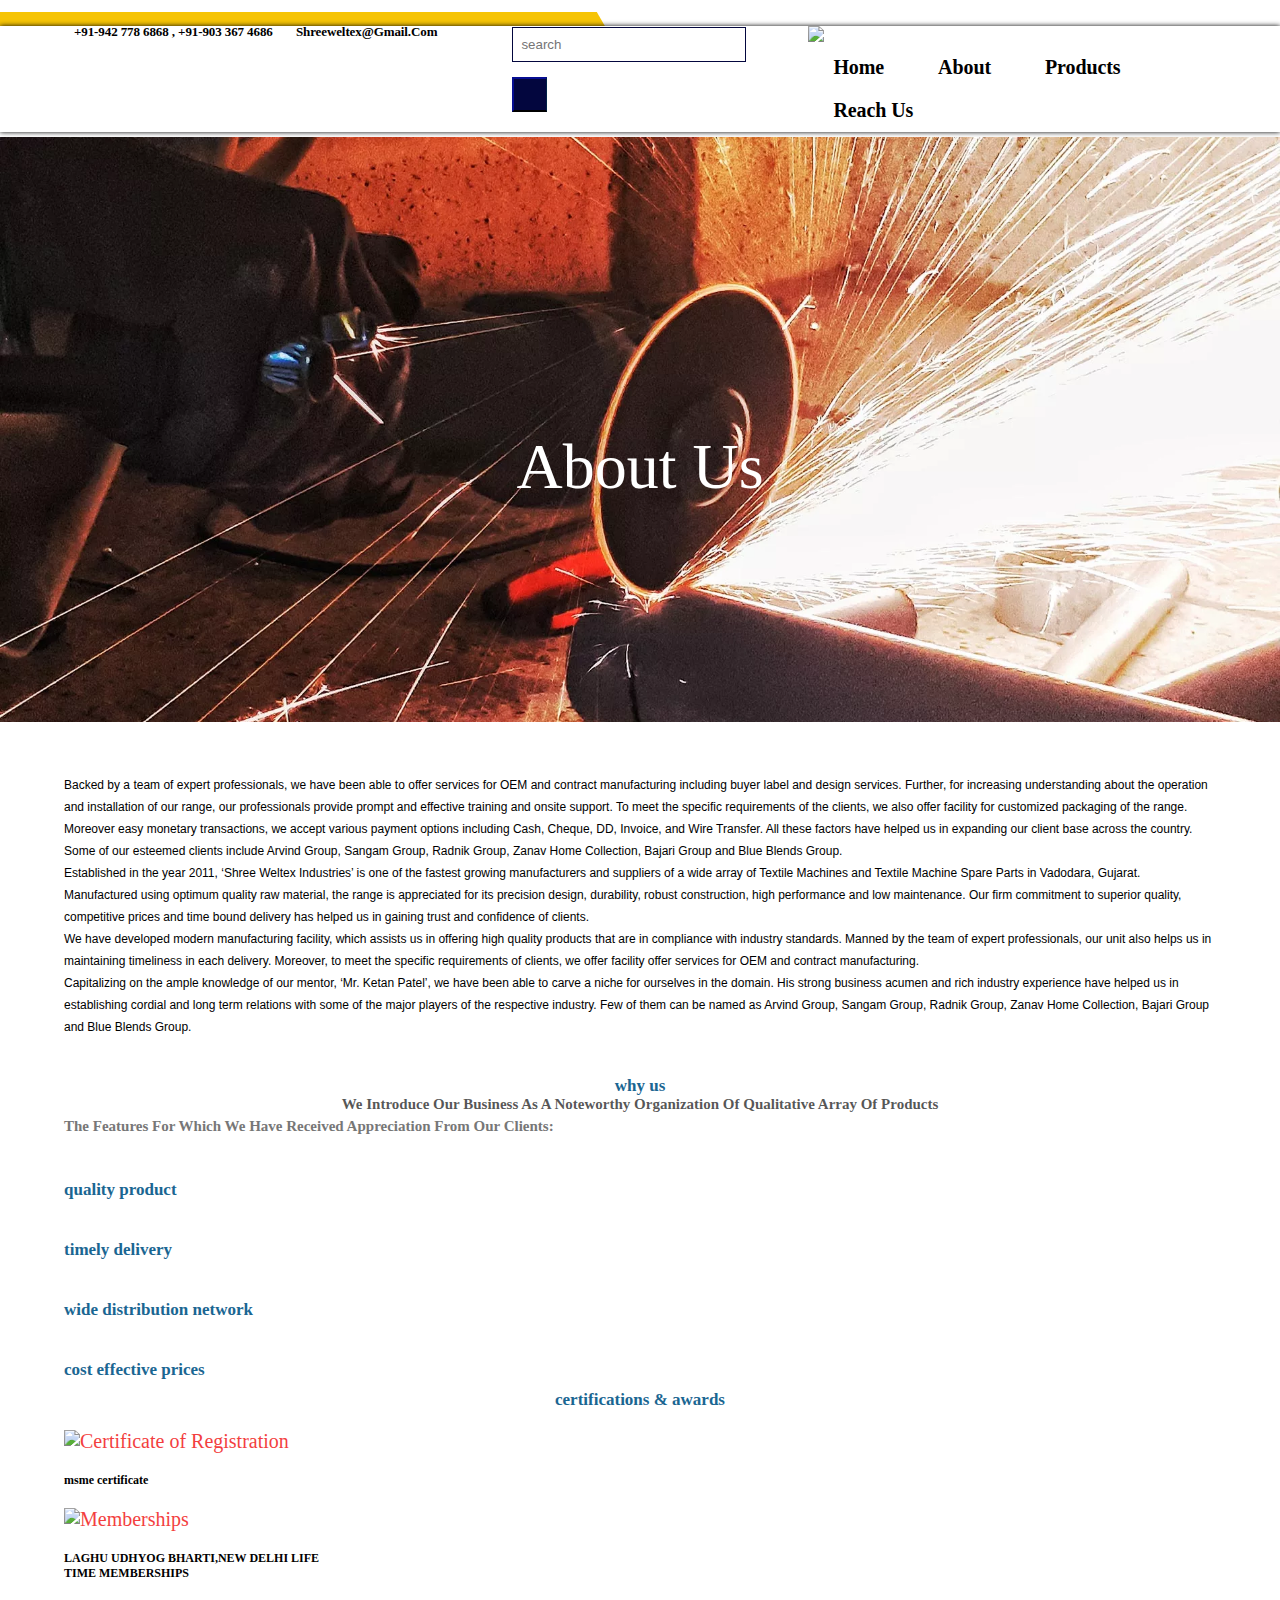
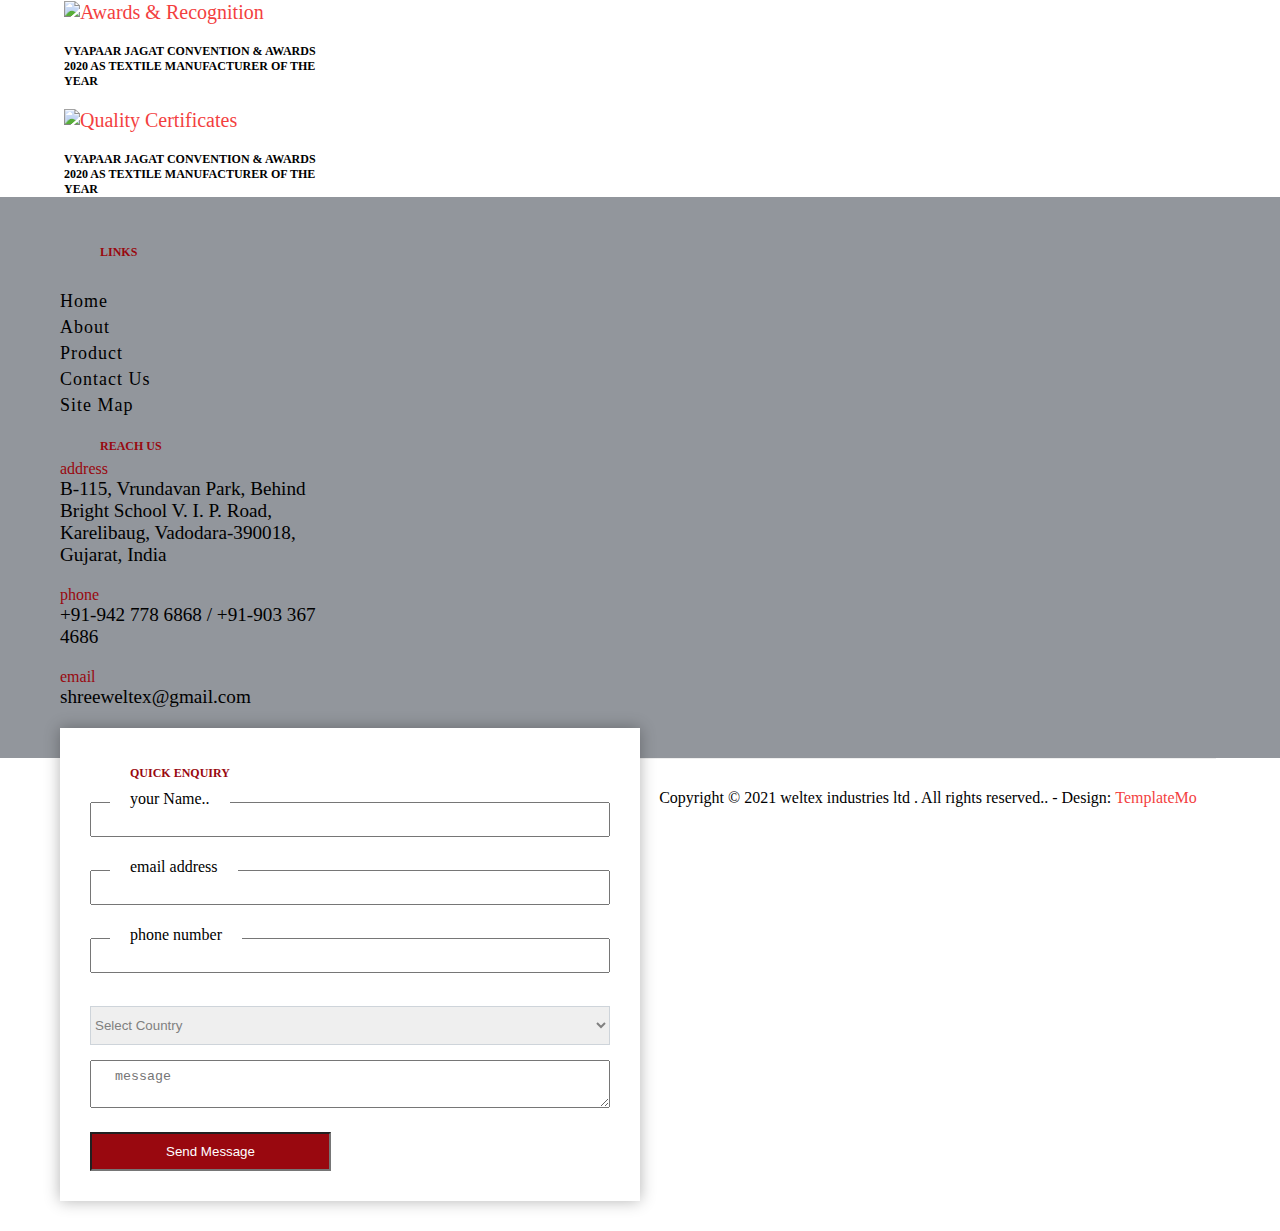
==== about.html @ 123d7568 "Add files via upload" ====
<!DOCTYPE html>
<html lang="en">
<head>
    <meta charset="UTF-8">
    <meta http-equiv="X-UA-Compatible" content="IE=edge">
    <meta name="viewport" content="width=device-width, initial-scale=1.0">
    <title>about</title>
    <link rel="stylesheet" href="style.css">
    <link rel="stylesheet" href="style1.css">

    <!-- CSS only -->
    <link href="https://cdn.jsdelivr.net/npm/bootstrap@5.0.2/dist/css/bootstrap.min.css" rel="stylesheet"
        integrity="sha384-EVSTQN3/azprG1Anm3QDgpJLIm9Nao0Yz1ztcQTwFspd3yD65VohhpuuCOmLASjC" crossorigin="anonymous">
    <link rel="stylesheet" href="https://cdnjs.cloudflare.com/ajax/libs/font-awesome/5.15.3/css/all.min.css"
        integrity="sha512-iBBXm8fW90+nuLcSKlbmrPcLa0OT92xO1BIsZ+ywDWZCvqsWgccV3gFoRBv0z+8dLJgyAHIhR35VZc2oM/gI1w=="
        crossorigin="anonymous" referrerpolicy="no-referrer" />


<!-- CSS -->
<link rel="stylesheet" href="https://cdnjs.cloudflare.com/ajax/libs/intl-tel-input/17.0.3/css/intlTelInput.min.css" />
<!-- JS -->
<script src="https://ajax.googleapis.com/ajax/libs/jquery/3.4.1/jquery.min.js"></script>
</head>
<body>

    <section id="header_main">
        <div class="container">
            <div class="row">
                <div class="col-sm-12 ">
                    <div class="col-sm-6 f-left">
                        <div class="header_main1">
                            <ul>
                                <li><i class="fa fa-phone"></i>
                                    <a href="#">
                                        +91-942 778 6868 ,
                                        +91-903 367 4686

                                    </a>
                                </li>
                                <li><i class="fa fa-envelope">

                                    </i>
                                    <a href="#">
                                        shreeweltex@gmail.com
                                    </a>
                                </li>
                            </ul>
                        </div>
                    </div>
                    <div class="col-sm-6 f-left pt-3">
                        <div class="  col-sm-8 f-left">
                            <div class="header-main2">
                                <div class="input-group">
                                    <input type="text" class="form-control " placeholder="search">
                                    <span class="input-group-btn">
                                        <button class="btn btn-danger" type="button">
                                            <span class=" glyphicon ">
                                                <i class="fas fa-search"></i>
                                            </span>
                                        </button>
                                    </span>


                                </div>
                            </div>
                        </div>
                        <div class=" col-sm-4 f-left mt-3">
                            <div class="header_main3">
                                <ul>
                                    <li><a href="#"><i class="fab fa-twitter"></i></a></li>
                                    <li><a href="#"><i class="fab fa-instagram"></i></a></li>
                                    <li><a href="#"><i class="fab fa-youtube"></i></a></li>
                                    <li><a href="#"><i class="fab fa-google"></i></a></li>
                                </ul>
                            </div>
                        </div>
                    </div>

                </div>
            </div>

        </div>
    </section>
    <section id="header">
        <div class="container">
            <div class="row">
                <nav class="navbar navbar-default p-3">
                    <div class="navbar-header">


                        <a class="navbar-brand" href="index.html">
                            <img src="https://catalog.wlimg.com/1/4766530/other-images/12569-comp-image.png">
                        </a>

                    </div>


                    <nav>
                        <ul id="mydiv">
                            <li><a href="index.html">home</a></li>
                            <li><a href="about.html">about</a></li>

                            <li class="dropdown"><a href="product.html">products
                                    <i class="fa fa-caret-down"></i>

                                </a>

                                <ul class="dropdown-content">

                                    <li class="dropdown">
                                        <a href="#">fabric rolling machine
                                            <i class="fa fa-caret-right"></i>

                                        </a>
                                        <ul class="dropdown-content1">

                                            <li>


                                                <a href="mini-rolling.html">mini rolling maching

                                                </a>

                                            </li>
                                            <li>
                                            <li> <a href="large-batching.html">large batching machine</a></li>
                                            <li><a href="mini-rolling-machine.html">mini rolling machine with
                                                    inspection</a></li>
                                            <li> <a href="small-batching.html"> small batching machine</a></li>

                                        </ul>

                                    </li>
                                    <li>
                                    <li class="dropdown"> <a href="#">fabric cutting machine
                                            <i class="fa fa-caret-right"></i>

                                        </a>
                                        <ul class="dropdown-content1">

                                            <li>

                                                <a href="lay-end.html">lay end cutting machine

                                                </a>

                                            </li>
                                            <li>
                                            <li> <a href="motorised-sample.html">motorised sample cutting machine</a>
                                            </li>
                                            <li><a href="manual-sample.html"> manual sample cutting machine</a></li>

                                        </ul>
                                    </li>
                                    <li class="dropdown"><a href="#">fabric folding machine
                                            <i class="fa fa-caret-right"></i>

                                        </a>
                                        <ul class="dropdown-content1">

                                            <li>

                                                <a href="#">fabric double folding planting machine

                                                </a>

                                            </li>
                                            <li>
                                            <li> <a href=" double-folding-lapping.html">fabric double folding lapping
                                                    machine</a></li>
                                            <li><a href="double-four-folding.html">double or four folding and planting
                                                    machine</a></li>
                                            <li> <a href="single-folding.html"> single folding planting machine</a></li>
                                            <li> <a href="double-fold-opening.html"> double fold opening and rolling
                                                    machine</a></li>
                                            <!-- <li> <a href="plastic material.html"> <button>view all</button> </a></li> -->

                                        </ul>
                                    </li>
                                    <li class="dropdown"> <a href="#"> fabric inspection machine
                                            <i class="fa fa-caret-right"></i>

                                        </a>
                                        <ul class="dropdown-content1">

                                            <li>

                                                <a href="fabric-inspection.html">fabric inspection planting machine

                                                </a>

                                            </li>
                                            <li>
                                            <li> <a href="fabric-inspection-rolling.html">fabric inspection rolling
                                                    machine</a></li>
                                            <li><a href="roll-opening-planting .html">roll opening and planting
                                                    machine</a></li>
                                            <li> <a href="inspection-cum-mending.html"> fabric inspection cum mending
                                                    machine</a></li>

                                        </ul>
                                    </li>
                                    <li class="dropdown"> <a href="#"> knitted fabric machine
                                            <i class="fa fa-caret-right"></i>

                                        </a>
                                        <ul class="dropdown-content1">

                                            <li>

                                                <a href="tabular-knitted.html"> tabular knitted fabric inspection
                                                    machine

                                                </a>

                                            </li>
                                            <li>
                                            <li> <a href="poen-knitted.html">poen knitted fabric inspection machine</a>
                                            </li>


                                        </ul>
                                    </li>
                                    <li class="dropdown"> <a href="#"> advance options for machines
                                            <i class="fa fa-caret-right"></i>

                                        </a>
                                        <ul class="dropdown-content1">

                                            <li>

                                                <a href="pneumatic-cloth-guider.html"> pneumatic cloth guider

                                                </a>

                                            </li>
                                          
                                            <li> <a href="selvegrd-shifting .html">selvegrd shifting unit</a></li>
                                            <li><a href="auto-cutting.html">auto cutting unit</a></li>
                                            <li> <a href="power-unwinding.html"> power unwinding unit</a></li>
                                            <li> <a href=" electro-magnetic.html"> electro magnetic cloth guider</a>
                                            </li>

                                        </ul>
                                    </li>

                                </ul>
                            </li>
                            <li><a href="contact.html">reach us</a></li>


                        </ul>



                        <button class="toggler" onclick="myclick()">
                            <span class="pan"></span>
                            <span class="pan"></span>
                            <span class="pan"></span>

                        </button>
                    </nav>




            </div>
        </div>

    </section>
    <section>
        <div class="banner">
            <div class="title-head">
                <h2>about us</h2>
            </div>
        </div>
    </section>
    <section class="mb-5" >
        <div class="container-fluid">
            <div class="about mb-5">
              
                <p  class="  mb-3"><span class="sp-text">Backed by a team of expert professionals, we have been able to offer services for OEM and contract manufacturing including buyer label and design services. Further, for increasing understanding about the operation and installation of our range, our professionals provide prompt and effective training and onsite support. To meet the specific requirements of the clients, we also offer facility for customized packaging of the range. Moreover easy monetary transactions, we accept various payment options including Cash, Cheque, DD, Invoice, and Wire Transfer. All these factors have helped us in expanding our client base across the country. Some of our esteemed clients include Arvind Group, Sangam Group, Radnik Group, Zanav Home Collection, Bajari Group and Blue Blends Group.</span></p>

                <p class=" mb-3"><span class="sp-text">Established in the year 2011, ‘Shree Weltex Industries’ is one of the fastest growing manufacturers and suppliers of a wide array of Textile Machines and Textile Machine Spare Parts in Vadodara, Gujarat. Manufactured using optimum quality raw material, the range is appreciated for its precision design, durability, robust construction, high performance and low maintenance. Our firm commitment to superior quality, competitive prices and time bound delivery has helped us in gaining trust and confidence of clients.</span></p>
                <p  class=" mb-3"><span class="sp-text">We have developed modern manufacturing facility, which assists us in offering high quality products that are in compliance with industry standards. Manned by the team of expert professionals, our unit also helps us in maintaining timeliness in each delivery. Moreover, to meet the specific requirements of clients, we offer facility offer services for OEM and contract manufacturing.</span></p;>
                <p  class=" mb-3"><span class="sp-text">Capitalizing on the ample knowledge of our mentor, ‘Mr. Ketan Patel’, we have been able to carve a niche for ourselves in the domain. His strong business acumen and rich industry experience have helped us in establishing cordial and long term relations with some of the major players of the respective industry. Few of them can be named as Arvind Group, Sangam Group, Radnik Group, Zanav Home Collection, Bajari Group and Blue Blends Group.</span></p>
          
          
            </div>
            <div class="container">
                <div class="section-title ">
                    <h3>why us</h3>
                  <p class="txt2">We introduce our business as a noteworthy organization of qualitative array of products </p>  
                </div>
                <p  class="txt1 text-center">The features for which we have received appreciation from our clients:</p>
                <div class="col-12 d-lg-flex d-md-block justify-content-between">
                    <div class="col-lg-3 col-sm-12 text-center shadow p-3 mb-5 bg-body rounded">
                        <div class="topbox">
                            <i class="fas fa-award"></i>
                        </div>
                        <h3>quality product</h3>
                    </div>
                    <div class="col-lg-3 col-sm-12 text-center shadow p-3 mb-5 bg-body rounded">
                        <div class="topbox">
                            <i class="fas fa-taxi"></i>
                        </div>
                        <h3>timely delivery</h3>
                    </div>
                    <div class="col-lg-3 col-sm-12 text-center shadow p-3 mb-5 bg-body rounded">
                        <div class="topbox">
                            <i class="fas fa-project-diagram"></i>
                        </div>
                        <h3>wide distribution network</h3>
                    </div>
                    <div class="col-lg-3 col-sm-12 text-center shadow p-3 mb-5 bg-body rounded">
                        <div class="topbox">
                            <i class="fas fa-cog"></i>
                        </div>
                        <h3>cost effective prices</h3>
                    </div>
                </div>

            </div>
            <div class="container">
                <div class="section-title ">
                    <h3>certifications & awards</h3>
                </div>
                <div class="col-12 d-lg-flex d-md-block justify-content-between">
                    <div class="col-lg-3 col-sm-12 text-center shadow  bg-body rounded">
                        <div class="topbox">
                            <img src="https://5.imimg.com/data5/XW/YU/JT/SELLER-27637373/msme-certificate-jpeg-500x500.jpg" data-dataimg="https://5.imimg.com/data5/XW/YU/JT/SELLER-27637373/msme-certificate-jpeg-500x500.jpg" alt="Certificate of Registration" onclick="lightbox_open('https://5.imimg.com/data5/XW/YU/JT/SELLER-27637373/msme-certificate-jpeg-500x500.jpg');">
                        </div>
                        <h4>msme certificate</h4>
                    </div>
                    <div class="col-lg-3 col-sm-12 text-center shadow  bg-body rounded">
                        <div class="topbox">
                            <img src="https://5.imimg.com/data5/YM/QU/MB/SELLER-27637373/laghu-udyog-bharti-jpeg-500x500.jpg" data-dataimg="https://5.imimg.com/data5/YM/QU/MB/SELLER-27637373/laghu-udyog-bharti-jpeg-500x500.jpg" alt="Memberships" onclick="lightbox_open('https://5.imimg.com/data5/YM/QU/MB/SELLER-27637373/laghu-udyog-bharti-jpeg-500x500.jpg');">
                        </div>
                        <h4>LAGHU UDHYOG BHARTI,NEW DELHI LIFE TIME MEMBERSHIPS</h4>
                    </div>
                    <div class="col-lg-3 col-sm-12 text-center shadow  bg-body rounded">
                        <div class="topbox h-50">
                            <img src="https://5.imimg.com/data5/SELLER/Default/2021/4/KO/LZ/MJ/27637373/vyapar-jagat-500x500.jpeg" data-dataimg="https://5.imimg.com/data5/SELLER/Default/2021/4/KO/LZ/MJ/27637373/vyapar-jagat-500x500.jpeg" alt="Awards &amp; Recognition" onclick="lightbox_open('https://5.imimg.com/data5/SELLER/Default/2021/4/KO/LZ/MJ/27637373/vyapar-jagat-500x500.jpeg');">
                        </div>
                        <h4>VYAPAAR JAGAT CONVENTION & AWARDS 2020 AS TEXTILE MANUFACTURER OF THE YEAR</h4>
                    </div>
                    <div class="col-lg-3 col-sm-12 text-center shadow  bg-body rounded">
                        <div class="topbox">
                            <img src="https://5.imimg.com/data5/SELLER/Default/2021/4/WE/TF/RD/27637373/143209445-980127225850589-2482133240077319747-o-500x500.jpg" data-dataimg="https://5.imimg.com/data5/SELLER/Default/2021/4/WE/TF/RD/27637373/143209445-980127225850589-2482133240077319747-o-500x500.jpg" alt="Quality Certificates" onclick="lightbox_open('https://5.imimg.com/data5/SELLER/Default/2021/4/WE/TF/RD/27637373/143209445-980127225850589-2482133240077319747-o-500x500.jpg');">
                        </div>
                        <h4>VYAPAAR JAGAT CONVENTION & AWARDS 2020 AS TEXTILE MANUFACTURER OF THE YEAR</h4>
                    </div>
                    
                </div>

            </div>
            
            </div>
            </section>



    <div class="footer-bar d-lg-flex justify-content-between d-md-block">
        <div class="footer-box">
            <h4 class="title">
                links
            </h4>
            <div class="menu">
                <ul>
    
                    <li>
                        <a href="index.html">Home </a> </li>
    
    
                    <li>
                        <a href="about.html">About </a></li>
    
                    <li>
                        <a href="product.html">product</a></li>
    
                    
    
                    <li>
                        <a href="contact.html">Contact us </a></li>
    
    
                        <li>
                            <a href="contact.html">site map </a></li>
    
                </ul>
            </div>
        </div>
        
    
    
    <div class="footer-box">
        <h4 class="title">
            reach us
        </h4>
      
      <div class="box-info  mt-4" >
          <span >address</span>
          <p> 
            B-115, Vrundavan Park, Behind Bright School V. I. P. Road, Karelibaug, Vadodara-390018, Gujarat, India
  </p>
        </div>

      
      <div class="box-info">
        <span>phone</span>
       <p> +91-942 778 6868 /
        +91-903 367 4686</p>

    </div>
    <div class="box-info">
        <span>email</span>
       <p>shreeweltex@gmail.com</p>

    </div>
    </div>

    <div class="continfo">
        <h4 class="title text-center">
            quick enquiry
        </h4>
        <div class="coninput">
                <form  name="quick-enquiry"id="contact-form" method="post" action="">
            <input  name="name"  class="form-control" required/>
            <span class="placeholder">your Name..</span>
            <input   name="email"type="email" class="form-control" required>
            <span class="placeholder">email address</span>
            <input type="text"  class="form-control" id="phone" required />
            <span class="placeholder">phone number</span>
           
           
    
            
<select name="dynFrm_country"   class="select-style border-clr" >
    <span class="placeholder">select country</span>
    <option value="">Select Country</option><option value="AF">Afghanistan</option>
    <option value="AL">Albania</option><option value="DZ">Algeria</option>
    <option value="AS">American Samoa</option><option value="AD">Andorra</option><option value="AO">Angola</option><option value="AI">Anguilla</option><option value="AG">Antigua and Barbuda</option><option value="AR">Argentina</option><option value="AM">Armenia</option><option value="AW">Aruba</option><option value="AU">Australia</option><option value="AT">Austria</option><option value="AZ">Azerbaijan</option><option value="BS">Bahamas</option><option value="BH">Bahrain</option><option value="BD">Bangladesh</option><option value="BB">Barbados</option><option value="BS">Bassas da India</option><option value="BY">Belarus</option><option value="BE">Belgium</option><option value="BZ">Belize</option><option value="BJ">Benin</option><option value="BM">Bermuda</option><option value="BT">Bhutan</option><option value="BO">Bolivia</option><option value="BA">Bosnia and Herzegovina</option><option value="BW">Botswana</option><option value="BV">Bouvet Island</option><option value="BR">Brazil</option><option value="IO">British Indian Ocean Territory</option><option value="VG">British Virgin Islands</option><option value="BN">Brunei</option><option value="BG">Bulgaria</option><option value="BF">Burkina Faso</option><option value="MM">Burma/Myanmar</option><option value="BI">Burundi</option><option value="KH">Cambodia</option><option value="CM">Cameroon</option><option value="CA">Canada</option><option value="CV">Cape Verde</option><option value="KY">Cayman Islands</option><option value="CF">Central African Republic</option><option value="TD">Chad</option><option value="CL">Chile</option><option value="CN">China</option><option value="CX">Christmas Island</option><option value="CC">Cocos (Keeling) Islands</option><option value="CO">Colombia</option><option value="KM">Comoros</option><option value="CG">Congo</option><option value="CK">Cook Islands</option><option value="CR">Costa Rica</option><option value="CI">Cote d'Ivoire/Ivory Coast</option><option value="HR">Croatia</option><option value="CU">Cuba</option><option value="CY">Cyprus</option><option value="CZ">Czech</option><option value="CD">Democratic Republic of the Congo</option><option value="DK">Denmark</option><option value="DJ">Djibouti</option><option value="DM">Dominica</option><option value="DO">Dominican</option><option value="TP">East Timor</option><option value="EC">Ecuador</option><option value="EG">Egypt</option><option value="SV">El Salvador</option><option value="GQ">Equatorial Guinea</option><option value="ER">Eritrea</option><option value="EE">Estonia</option><option value="ET">Ethiopia</option><option value="EU">Europa Island</option><option value="FK">Falkland Islands</option><option value="FO">Faroe Islands</option><option value="FJ">Fiji</option><option value="FI">Finland</option><option value="FR">France</option><option value="GF">French Guiana</option><option value="PF">French Polynesia</option><option value="FR">French Southern and Antarctic Lands</option><option value="ZD">Fyro Macedonia</option><option value="GA">Gabon</option><option value="GM">Gambia</option><option value="GZ">Gaza Strip</option><option value="GE">Georgia</option><option value="DE">Germany</option><option value="GH">Ghana</option><option value="RG">Gibraltar</option><option value="GO">Glorioso Islands</option><option value="GR">Greece</option><option value="GL">Greenland</option><option value="GD">Grenada</option><option value="GP">Guadeloupe</option><option value="GU">Guam</option><option value="GT">Guatemala</option><option value="GG">Guernsey</option><option value="GN">Guinea</option><option value="GW">Guinea-Bissau</option><option value="GY">Guyana</option><option value="HT">Haiti</option><option value="VA">Holy See (Vatican City)</option><option value="HN">Honduras</option><option value="HK">Hong Kong</option><option value="HU">Hungary</option><option value="IS">Iceland</option><option value="IN">India</option><option value="ID">Indonesia</option><option value="IR">Iran</option><option value="IQ">Iraq</option><option value="IE">Ireland</option><option value="IM">Isle of Man</option><option value="IL">Israel</option><option value="IT">Italy</option><option value="JM">Jamaica</option><option value="JP">Japan</option><option value="JE">Jersey</option><option value="JO">Jordan</option><option value="JO">Juan de Nova Island</option><option value="KZ">Kazakhstan</option><option value="KE">Kenya</option><option value="KI">Kiribati</option><option value="KR">Korea, South</option><option value="KP">North Korea</option><option value="KW">Kuwait</option><option value="KG">Kyrgyzstan</option><option value="LA">Laos</option><option value="LV">Latvia</option><option value="LB">Lebanon</option><option value="LS">Lesotho</option><option value="LR">Liberia</option><option value="LY">Libya</option><option value="LI">Liechtenstein</option><option value="LT">Lithuania</option><option value="LU">Luxembourg</option><option value="MO">Macao</option><option value="MK">Macedonia</option><option value="MG">Madagascar</option><option value="MW">Malawi</option><option value="MY">Malaysia</option><option value="MV">Maldives</option><option value="ML">Mali</option><option value="MT">Malta</option><option value="IB">Man, Isle of</option><option value="MH">Marshall Islands</option><option value="MQ">Martinique</option><option value="MR">Mauritania</option><option value="MU">Mauritius</option><option value="YT">Mayotte</option><option value="MX">Mexico</option><option value="FM">Micronesia</option><option value="MW">Midway Islands</option><option value="MD">Moldova</option><option value="MC">Monaco</option><option value="MN">Mongolia</option><option value="ME">Montenegro</option><option value="ME">Montenegro(Karadag)</option><option value="MS">Montserrat</option><option value="MA">Morocco</option><option value="MZ">Mozambique</option><option value="NA">Namibia</option><option value="NR">Nauru</option><option value="NP">Nepal</option><option value="VL">Navassa Island</option><option value="NL">Netherlands</option><option value="AN">Netherlands Antilles</option><option value="NC">New Caledonia</option><option value="NZ">New Zealand</option><option value="NI">Nicaragua</option><option value="NE">Niger</option><option value="NG">Nigeria</option><option value="NU">Niue</option><option value="NFK">Norfolk Island</option><option value="MP">Northern Mariana Islands</option><option value="NO">Norway</option><option value="OM">Oman</option><option value="PK">Pakistan</option><option value="PK">Palau</option><option value="PA">Panama</option><option value="PG">Papua New Guinea</option><option value="PY">Paraguay</option><option value="PE">Peru</option><option value="PH">Philippines</option><option value="PCN">Pitcairn Islands</option><option value="PL">Poland</option><option value="PT">Portugal</option><option value="PR">Puerto Rico</option><option value="QA">Qatar</option><option value="RE">Reunion</option><option value="RO">Romania</option><option value="RU">Russia</option><option value="RW">Rwanda</option><option value="SH">Saint Helena</option><option value="KN">Saint Kitts and Nevis</option><option value="LC">Saint Lucia</option><option value="VC">Saint Vincent and the Grenadines</option><option value="WS">Samoa</option><option value="SM">San Marino</option><option value="ST">Sao Tome and Principe</option><option value="SA">Saudi Arabia</option><option value="SN">Senegal</option><option value="RS">Serbia</option><option value="SC">Seychelles</option><option value="SL">Sierra Leone</option><option value="SG">Singapore</option><option value="SK">Slovakia</option><option value="SI">Slovenia</option><option value="SB">Solomon Islands</option><option value="SO">Somalia</option><option value="ZA">South Africa</option><option value="SD">South Sudan</option><option value="ES">Spain</option><option value="LK">Sri Lanka</option><option value="SD">Sudan</option><option value="SR">Suriname</option><option value="SJ">Svalbard</option><option value="SZ">Swaziland</option><option value="SE">Sweden</option><option value="CH">Switzerland</option><option value="SY">Syria</option><option value="TW">Taiwan</option><option value="TJ">Tajikistan</option><option value="TZ">Tanzania</option><option value="TH">Thailand</option><option value="TL">Timor-Leste</option><option value="TG">Togo</option><option value="TK">Tokelau</option><option value="TO">Tonga</option><option value="TT">Trinidad and Tobago</option><option value="TE">Tromelin Island</option><option value="TN">Tunisia</option><option value="TR">Turkey</option><option value="TM">Turkmenistan</option><option value="TC">Turks and Caicos Islands</option><option value="TV">Tuvalu</option><option value="UG">Uganda</option><option value="UA">Ukraine</option><option value="AE">United Arab Emirates</option><option value="GB">United Kingdom</option><option value="US">United States</option><option value="UY">Uruguay</option><option value="VI">US Virgin Islands</option><option value="UZ">Uzbekistan</option><option value="VU">Vanuatu</option><option value="VA">Vatican City</option><option value="VN">Vietnam</option><option value="VE">Venezuela</option><option value="WQ">Wake Island</option><option value="WF">Wallis and Futuna</option><option value="EH">Western Sahara</option><option value="YE">Yemen</option><option value="ZM">Zambia</option><option value="ZW">Zimbabwe</option>
    
    
</select>

            <textarea name="message" class="form-control" placeholder="  message"></textarea>

                <input type=" submit" class="conbtn" value ="send message">
        </form>
    
        </div>

    </div>
</div> 

</div>
    <footer>
        <p>Copyright © 2021 weltex industries ltd .  All rights reserved..
                
            - Design: <a>TemplateMo</a></p>
    </footer>




   
    <button onclick="topFunction()" id="myBtn" title="Go to top">
        <i class="fas fa-arrow-up"></i>
    </button>
    <script src="javascript/btntop.js"></script>
<script src="javascript/slider.js"></script>
    <script src="javascript/menu.js"></script>
    <!-- JavaScript Bundle with Popper -->
    <script src="https://cdn.jsdelivr.net/npm/bootstrap@5.0.2/dist/js/bootstrap.bundle.min.js"integrity="sha384-MrcW6ZMFYlzcLA8Nl+NtUVF0sA7MsXsP1UyJoMp4YLEuNSfAP+JcXn/tWtIaxVXM"crossorigin="anonymous"></script>
   



<script>
jQuery(window).load(function ()
 {	
     showcountrylist("Quick_Inquiry","dynFrm_country","");
         })
         </script>
    
</body>
</html>
---- style.css ----
*{
    padding: 0;
    margin: 0;
}



#header_main {
    padding-top: 12px;
    padding-bottom: 14px;
}
.container{
    width:90%;
    margin: auto;
}
.row{
    width:100%;
}
.header_main1{
    width:100%;
}
.header_main1::before {
/* right: 108px; */
    width: 50%;
    transform: skew( 30deg);
    left: -23px;
}

.header_main1:before {
    background-color: #f6c405;
    content: "";
    position: absolute;
    /* bottom: -18px; */
    height: 70px;
    z-index: -1;
}
.f-left{
    float: left;
}
a{
    text-decoration: none;
}
ul{
    padding: 0;
    margin: 0;
    list-style: none;
}
.header_main1 ul{
    padding:10px  0px;
}
.header_main1 li {
    display: inline;
    margin-right: 10px;
}
.header_main1 li a{
    font-size: 13px;
    color: #000;
}
.header_main1 i {
    margin-right: 10px;
    color: #000;
    font-size: 16px;
}

.header-main2{
margin-left: 65px;
}


.input-group-btn {
    position: relative;
    font-size: 0;
    white-space: nowrap;
    top:15px !important;
}
.input-group{
    flex-wrap: nowrap!important;
}
.input-group .btn {
    width: 35px;
   
    z-index: 2;
    height: 35px;
    background-color: black;
}
#header_main .form-control {
    height: 35px;
    border: 1px solid #03063e;
}

.glyphicon{
    position: relative;
    top: 1px;
    display: inline-block;
    font-style: normal;

    font-weight: 400;
    line-height: 1;

}


    #header_main .btn-danger {
        color: #fff;
        background-color: #03063e;
        border-color: #03063e;
    }

  

    .header_main3 ul {
        /* float: right; */
        padding-top: 5px;
        padding-left: 10px;
    }
    .header_main3 li {
        display: inline;
        margin-right: 3px;
    }
    
.header_main3 a i:hover{
    color: white;
    background-color: #f6c405;
}
    .header_main3 i {
        color: #000;
        font-size: 18px;
        border-radius: 20px;
        padding: 5px 5px 5px 5px;
    }
@media only screen and (max-width:425px){

    #header_main{
        display:none;
    }
  
} 
    




    /* navbar */
    #header {
        width: 100%;
        /* position: fixed; */
        background: #ffffff;
        margin-bottom: 5px;
        box-shadow: 0 0 5px black;
    }
    #header .navbar {
        margin-bottom: 0px;
    }
    #header .navbar-default {
        background: none;
        border: none;
    }
    #header .navbar-default {
        border: none;
        padding-top: 0px;
        padding-bottom: 0px;
    }

    
     /* nav #nav1{
        width:67%;
        text-align: center;
        
  
    
    } */
     nav ul{
        list-style: none;
        margin-bottom: 0!important;
    }
     nav ul li{
        position: relative;
       
        padding: 10px 25px;
        display:inline-block ;
    
    }
    
    
    ul li > a {
        background: transparent;
    letter-spacing: -0.1px;
    text-transform: capitalize;
    border-color: transparent;
    transition: 0.6s ;
    border-bottom: 2px solid transparent;
    
    font-size: 20px ;
    font-weight: 700;
    color: black;
    
    
    }
   
    nav ul li > a:hover{
        color: #f6c405;
    
    border-bottom: 2px solid #f6c405;
    
    
    
    }
    
    .dropdown-content {
    display: none;
    position: absolute;
    
   min-width: 200px;
text-align: left;
    box-shadow: 0px 8px 16px 0px rgba(0,0,0,0.2);
    z-index: 1;
    left: 16%;
    top:100%;
    padding: 0 27px;
box-sizing: border-box;
background: #428bcaa6;
    }
    .dropdown-content li{
        padding: 10px 0 ;

    }
    
    .dropdown-content a {
    float: none;
    color: black;
    padding: 2px ;
    text-decoration: none;
    display: block;
    font-size: 13px;
    transition: 0.6s;
    font-weight: normal;
    border-bottom: 1px solid #f6c405;
    }
    .dropdown-content a:hover {
    /* background-color:white ; */
    color:white;
    }
    
    
    
    .dropdown:hover .dropdown-content {
    display: block;
    }
    .dropdown-content1 {
        position: absolute;
        opacity: 0;
        border: 1px solid rgba(0,0,0,0.2) ;
        border-left: 0;
        z-index: 1;
        /* float: left; */
        left: 120%;
        text-align: left;
        top:5%;
        padding: 0;
background: #428bcaa6;

        }
        .dropdown-content1 li{
            min-width: 200px;
            padding: 5px;

        }
        .dropdown-content li:hover .dropdown-content1{
            display: block;
            opacity: 1;
        }
    
    
    .toggler{
    display: none;
    position: absolute;
    padding: 5px;
    width:35px;
    background: transparent;
    right: 0;
    top: 8px;
    outline: none;
    border: none;
    
    }
    .toggler .pan{
    width: 100%;
    height: 3px;
    position: relative;
    display: block;
    background-color: #2a1073;
    margin: auto;
    margin-bottom: 3px;
    }
    nav .menu {
    width: 425px;
    padding: 25px;
    /* background-image: linear-gradient(to bottom,#ffc107 , #f44336 ); */
    
    font-size: 15px;
    display: block;
    position: relative;
    top: 0px;
    text-align: left;
    box-sizing: border-box;
    transition: .6s;
    }


    .product{
    width: 100%;
    /* text-align: center; */
    position: relative;

}
.product .img-box{
    width: 100%;
    height:250px;
    overflow: hidden;
/* border-bottom: 2px solid gray;     */
}
.img-box img{
    width:100%;
    height: 100%;
    transition: .6s;

}
/* .img-box img:hover{
    transform: scale(1.1);


} */
.col3{
    width: 23%;
    box-shadow: 0 2px 10px #f89b4c;

}
.product .col3 .box-slide{
    position: absolute;
    bottom: 10px;
    left: 10px;
    right: 10px;
    top: 10px;
    transform: scale(0);
    background: rgba(255, 255, 255, 0.8);
    padding: 20px 30px ;
    z-index: 2;
    transition: all 0.6s ease;
    display: flex;
    flex-direction: column;
    align-items: center;
    justify-content: center;
    border: 1px solid gray;
}
.product .col3 :hover .box-slide{
    transform:scale(1) ;
}



/* .product .box {
    color: #000;
    width: 100%;
    padding: 20px 0;
    text-align: center;
    border: none;
    height: 70px;
} */

 .product h4 {
    font-size: 16px;
    text-transform: capitalize;
    color: #99080f;
    margin-bottom: 0;

}
    
    
    
    
    


     a {
        color: #428bca;
        text-decoration: none !important;
    }


    /* banner */

    #center {
        position: relative;
        padding: 0;
        margin: 0;
    }
   
    .center_1 {
        position: relative;
        /* top: 91%; */
        left: 0;
        right: 0;
        display: flex;
    }
    .center_2 {
        background-color: #f6c405;
        padding: 20px;
        border-left: 10px solid #c19e19;
        display: flex;

    }

    .center_4 {
        padding-left: 10px;
        padding-top: 8px;
    }
    .center_5 {
        background-color: #01063a;
        padding: 20px;
        display: flex;
    }
    .center_4 h4 {
        color: #fff;
    }

    .center_4 p {
        color: #8c8787;
        padding: 0px;
        margin: 0px;
    }
    .center_6 {
        background-color: #901800;
        padding: 20px;
        border-right: 10px solid #5a1203;
        display: flex;

    }
    .center_7 i {
        background-color: #3c5da2;
        padding: 20px;
        color: #fff;
        font-size: 20px;
    }
    .center_3 i {
        background-color: #c19e19;
        padding: 20px;
        color: #ffffff;
        font-size: 20px;
    }
    .center_8 i {
        background-color: #5a1203;
        padding: 20px;
        color: #fff;
        font-size: 20px;
    }
    
    .about {
        width: 90%;
        margin: auto;
        margin-bottom: 30px;
        margin-top: 50px;
        /* text-align: center; */
    }
    .section-title {
        padding-top: 10px;
        text-align: center;

        /* position: absolute; */
    }
    
    .section-title h2 {

        font-size: 32px;
        font-weight: bold;
        margin-bottom: 20px;
        padding-bottom: 20px;
        position: relative;
       
    }
    
    .section-title h2::after {
        content: '';
        position: relative;
        display: block;
        width: 50px;
        height: 3px;
        background: #f6c405;
        bottom: 0;
        left: 50%;
    }
    .abt-1 {
        min-height: 24px;
        max-height: 75px;
        font-size: 16px;

        line-height: 1.56;
        color: #444;
        overflow: hidden
    }
    a{
        text-decoration: none;
        font-size: 16px;

    }

    
  a .dis-hvr{
display: none;
   }
    a:hover .dis-hvr{
display: block;
   }
   .abt-icon{
       width:90%;
       margin: auto;
      
   }
  
   .box-img{
       width:30%;
   }
  
   .box-img .round{
       width:65px;
       height:65px;
       border-radius: 50%;
      
       text-align: center;
       box-shadow: 0 2px 10px tomato ;
   }
   .box-info{
       width:65%;
       color: black;
   }
   .round i{
    font-size: 30px;
    /* color: cornflowerblue; */
    color: #901800;
    line-height: 63px;
   }
   .txt1,.txt2{
       font-size: 15px;
       color:#777;
       margin-bottom: 5px;
       text-transform: capitalize;
       font-weight: bold;
   }
   .txt2{
    
    color:rgba(0, 0, 0, 0.678);
   
font-weight: 600;
   }
    
   /* product-range */
   .pro-range{
       width:90%;
       margin: auto;
   }
   .box{
       width:23%;
       /* padding: 5px; */
       border: 1px solid #cccc;
   }
  .box > figure{
      width: 100%;
   
   }
   figure img{
       width: 100%;
   }
  .box ul li{
       list-style: disc;
       text-align: left;
   }

   .box ul li a{
       font-size: 15px;
       color: #777;
       font-weight: normal;
   }
    .clr{
        color: #f6c405;
    }
   .hgt{
       height: 290px!important;
   }
   .border-rd{
       border-radius: 20px;
   }
   .box-btn{
      
       width: 20%;
  height: 50px;
  background-color: #fdd921;
  
  font-size: 17px;
  border: 2px solid transparent;
 
   }
   .box-btn span{
    color: white;
    font-size: 17px;
   }
  
  .box-btn:hover{
    background: white;
    color: black;
    border: 2px solid #f6c405;

  }
  .box-btn:hover span{
      color: black;
  }

/* contact */


  .contact-bg {
    background: url(//catalog.wlimg.com/templates-images/12569/12570/contact-bg.jpg) no-repeat scroll center center #000;
    background-size: cover;
    color: #fff;
}
.wrap {
    width: 100%;
    margin: 0 auto;
}
.w100{
    width: 100%;
}
.pr{
    position: relative;
}
.bdr0{
    border: none;
}
.contact-icon {
    width: 60px;
    height: 60px;
    position: relative;
    display: inline-block;
    border-radius: 50%;
    -webkit-border-radius: 50%;
    background-color: #c22421;
}
.icon-inner {
    width: 60px;
    height: 60px;
    display: table-cell;
    vertical-align: middle;
    text-align: center;
}
div p{
    font-size:1.2em ;color: white;
}
.icon-inner i{
    font-size: 20px;
}
.xlarge {
    font-size: 1.5em;
}
.b{
    font-weight: bold;
}
/* footer-bar */

.footer-bar{
    width:100%;
   
    box-sizing: border-box;
    padding: 30px 60px;
    color: white;
background: #38404b8c;
   

}

.footer-bar .footer-box{
    width:23%;
  
    padding-top: 10px;

}
.footer-bar p{
    padding-left: 20%;
    font-style: normal;
    text-transform: capitalize;
    color:black;
    
}
.footer-bar .title{
    font-weight: 700;
    font-size: 20px;
    text-transform: uppercase;
    position:relative;
    padding-left: 40px;
    margin-bottom: 5px;
   color: #99080f;

   

}

.footer-bar .menu{
    width: 100%;
    color: white;
   
    text-transform: uppercase;
    position: relative;
    padding-top: 25px;
    margin-bottom: 5px;
   background: transparent;
   
}
.footer-bar .menu ul li{
    list-style-type: none;
    font-size: 12px;
    

margin-bottom: 5px;
    transition: 1s;
    display: block;
}
.menu ul li a{
text-decoration: underline;
    font-size:18px;
    text-transform: capitalize;
    color:black;
    letter-spacing: 1px;
font-weight: 500;

}
.menu ul li a:hover{
    color: #99080f;
}


.footer-bar h2{
    line-height: 18px;
    margin: 0;
    color: white;

    
}
.footer-bar h4{
  margin-top: 6px;
    font-weight: normal;
    line-height: 18px;
    color: white;

}
 .footer-box .box-info{
    width:100%;
 margin-bottom: 20px;
}
 


.box-info span{
    line-height: 18px;
    margin: 0;
    color: #99080f;
    font-size: 16px;
}
.box-info p{
    padding-left: 0;
    color: black;
    text-transform: none;
}

.continfo{
    width:50%;
    display: block;
    float: left;
    padding: 30px;
    box-sizing: border-box;
    margin-bottom: 30px;
    box-shadow: 0 0 15px rgb(0 0 0 / 30%);
    background: white;
}


.form-control{
    width:100%;
   padding: 8px!important;
    
    margin-top:15px;
    outline: none;
    box-sizing: border-box;
}

.placeholder {
    position: relative;
    left: 20px;
    top: -47px;
    background-color: white;
    padding: 0 20px;
    color: black;
  }
  
  .form-control:focus ~ .placeholder,
  .form-control:valid ~ .placeholder {
    display: none;
  }

.select-style {
    width: 100%;
    overflow: hidden;
   border: 1px solid black;
    margin-top:15px;
    padding: 10px 0;
    box-sizing: border-box;
    color: gray;


}


    .conbtn{
       background: #99080f;
       color: white;
    margin-top: 20px;
    padding: 10px 30px;
    text-transform: capitalize;
    outline: none;
    text-align: center;
    cursor: pointer;
    }
    .conbtn:hover{
        background: transparent;
        border-color: #99080f;
        color: #99080f;
    }



footer{
    width:90%;
    margin: auto;
    border-top: 1px solid #eee;
    /* margin-top: 60px; */
    padding: 30px 0px;
    text-align: center;
}
footer a{
    color: #f33f3f;
}
   
  #myBtn {
    display: none;
    position: fixed;
    bottom: 20px;
    right: 30px;
    z-index: 99;
    
    border: none;
    outline: none;
    background-color: #b4b5b4;
    color: white;
    cursor: pointer;
    padding: 5px;
    width: 40px;
    height: 40px;
    border-radius: 50%;
}
#mybtn i{
    font-size: 30px;
}
  
 
  
  #myBtn:hover {
    background-color: #555;
  }

.border-clr{
    border: 1px solid #ced4da;

}
  
  

/* product page */
.product{
    /* position :relative; */
    width: 100%;
}
.pr-head p{
    color: #444;
}
.pr-box{
    background: #fff;
    padding: 20px 20px;
    border-radius: 3px;
    box-shadow: 2px 2px 10px rgb(0 0 0 / 20%);
}
 button{
        border-right: 1px solid #002147 !important;
        padding: 10px 16px;
        font-size: 30px;
        font-weight: bold;
        border-radius: 0!important;
        color: #002147!important;

}

.nav-link.active, .nav-pills .show>.nav-link {
    color: #fff;
    background-color: #f6c405!important;


}
/* about page */
.banner{
background: url(images/about-bg.webp);
background-position: center;
background-size: cover;
height: 65vh;
}

.title-head{
    
    position: relative;
    top:50%;
    text-align: center;
    text-transform: capitalize;
}
.title-head h2{
    color: white;
    font-size: 4em;
    font-weight: normal;
}
.sp-text{
    font-size: 12px; 
    font-family: Arial, Helvetica, sans-serif;
    color: black;
}
.topbox {
    width: 100%;
    /* background-color: #180e08dc; */
    /* height: 50px; */
    position: relative;
    padding: 20px 0;
    font-size: 20px;
    color: #f33f3f;
}
.topbox i{
    transition: .1s;

}
h3{
    color: #1a6692;
    font-size: 17px;
}
.topbox:hover i{
    transform: scale(1.1);
    color: #c22421;
}

.topbox img{
    width: 100%;
    height: 100%;
}
.topbox img:hover{
    transform: scale(1.1);

}
h4{
    font-size: 12px!important;
}
 .col-lg-3{
    width: 24%!important;
}

/* contact page */

.map{
    width: 100%;
height: 600px;
/* filter: grayscale(100%); */
position: relative;
overflow: hidden;
}



.map .con-box {

width: 350px;
height: 450px;
background: #fff;
position: absolute;
top: 30px;
left: 60%;
}
.con-box .single-box{
/* margin-bottom: 36px; */
overflow: hidden;
padding: 0 85px;
}
.info-iocn{
color: #2a1073;
display: block;
float: left;
font-size: 15px;
padding-top: 15px;
width: 170px;
padding-left: 20px;
    box-sizing: border-box;




}
.single-box .iconbox{
width: 30px;
height: 30px;
border: 1px solid;
text-align: center;
position: relative;
top: 45px;
left: -30px;
line-height: 30px;
}
.follow{
margin-top: 40px;

}
.ficon{


    width:60%;
    margin: auto;
    display: flex;
    justify-content: space-between;
    /* padding: 0 60px; */
}
.ficon .icon{
    width:40px;
    height:40px;
    border-radius: 50%;
    line-height: 40px;
    background-color:#614a3d ;
}
.icon i{
    color:#fff;
}
.ficon .icon:hover{
    background-color: steelblue;
}


.con {
    width: 100%;
    height: 60px;
    background: #fff;
    border-bottom: 20px solid #e1e9eb;
    padding: 20px 0;
}
.con p{
    line-height: 25px;
    color: #2a1073;
}
 .con1 {
   
    margin-bottom: 20px;
}

/* subpages */
/* 1mini rolling */
.bord1{
    border-bottom: 1px solid rgba(0,0,0,0.07);
}
.brd-l{
    border-left:1px solid rgba(0,0,0,0.07);
}
.fnt{
    font-size: 15px!important;
}
.dif{
    color: #03063e;
    font-size: 26px;
    line-height: 26px;
}
.pd{
    padding: 20px 5px;
}
.col-1{
    width: 12.333%!important;
}
.col-10{
    width: 87.333%!important;
}
.pos-tion{
    position: relative;
    left: 50%;
}
---- style1.css ----
@media only screen and (max-width:425px)
{
    header{
        height: 70px;
        position: relative;

    }
    .row-top{
        display: inline-block;
    }
     nav{
        width:100%;
    }
    .toggler{
        display: block;
    }
     nav ul li{
   
        padding: 0 25px;
        display:block ;

    }
   

   

        nav ul li > a:hover{
            color:white ;
            border-bottom: none;
        
        
        
        }
       nav .menu ul li a{
            padding-left: 30px;
        }
    .logo img{
        width:73%;
        padding: 2px;
    }

  nav  ul li a{
        display: none;
    }
    .menu li a{
    display: block;
    color: black;

    margin-bottom: 5px;
    }

.row-top .logo{
   
    width: 50%;
 line-height: 28px;
 padding-left: 20px;
}
.center_1{
    display: block;
}
/* .mb-style{
    position: relative;
    top:270px;
} */
    
.box{
    width: 100%;
}
.box-btn{
    width: 50%;
}
.footer-bar .footer-box{
    width: 100%;
}
.continfo{
    width: 100%;
    float: none;
}
.footer-bar .menu ul li{
    padding-left: 0;
}
.footer-bar .menu ul{
    padding-left: 0!important;
}

/* product pge */
.col3{
    width: 100%;
    margin-bottom: 10px;
}
button{
    border-right: none!important;
}
/* contactpage */
.map .con-box {
    width: 250px;
    height: 380px;
    left: 35%;
    padding-top: 1px;
}
.con-box .single-box {
    margin-bottom: -29px;
    padding: 0 40px;
}
.ficon {
    width: 75%;
}


.info-iocn{
    padding-left: 9px;
    font-size: 14px;
}

}



/* slider */

.mySlides {display: none;
    height: 300px;
}
 .myslides img {vertical-align: middle;
/* height: 50vh; */
 }

/* Slideshow container */
.slideshow-container {
  max-width: 1000px;
  position: relative;
  margin: auto;
}

/* Caption text */
.text {
  color:#717171;
  font-size: 15px;
  padding: 8px 12px;
  position: absolute;
  bottom: 8px;
  width: 100%;
  text-align: center;
}

/* Number text (1/3 etc) */
.numbertext {
  color: #f2f2f2;
  font-size: 12px;
  padding: 8px 12px;
  position: absolute;
  top: 0;
}

/* The dots/bullets/indicators */
.dot {
  height: 15px;
  width: 15px;
  margin: 0 2px;
  background-color: #bbb;
  border-radius: 50%;
  display: inline-block;
  transition: background-color 0.6s ease;
}

.active {
  background-color: #717171;
}
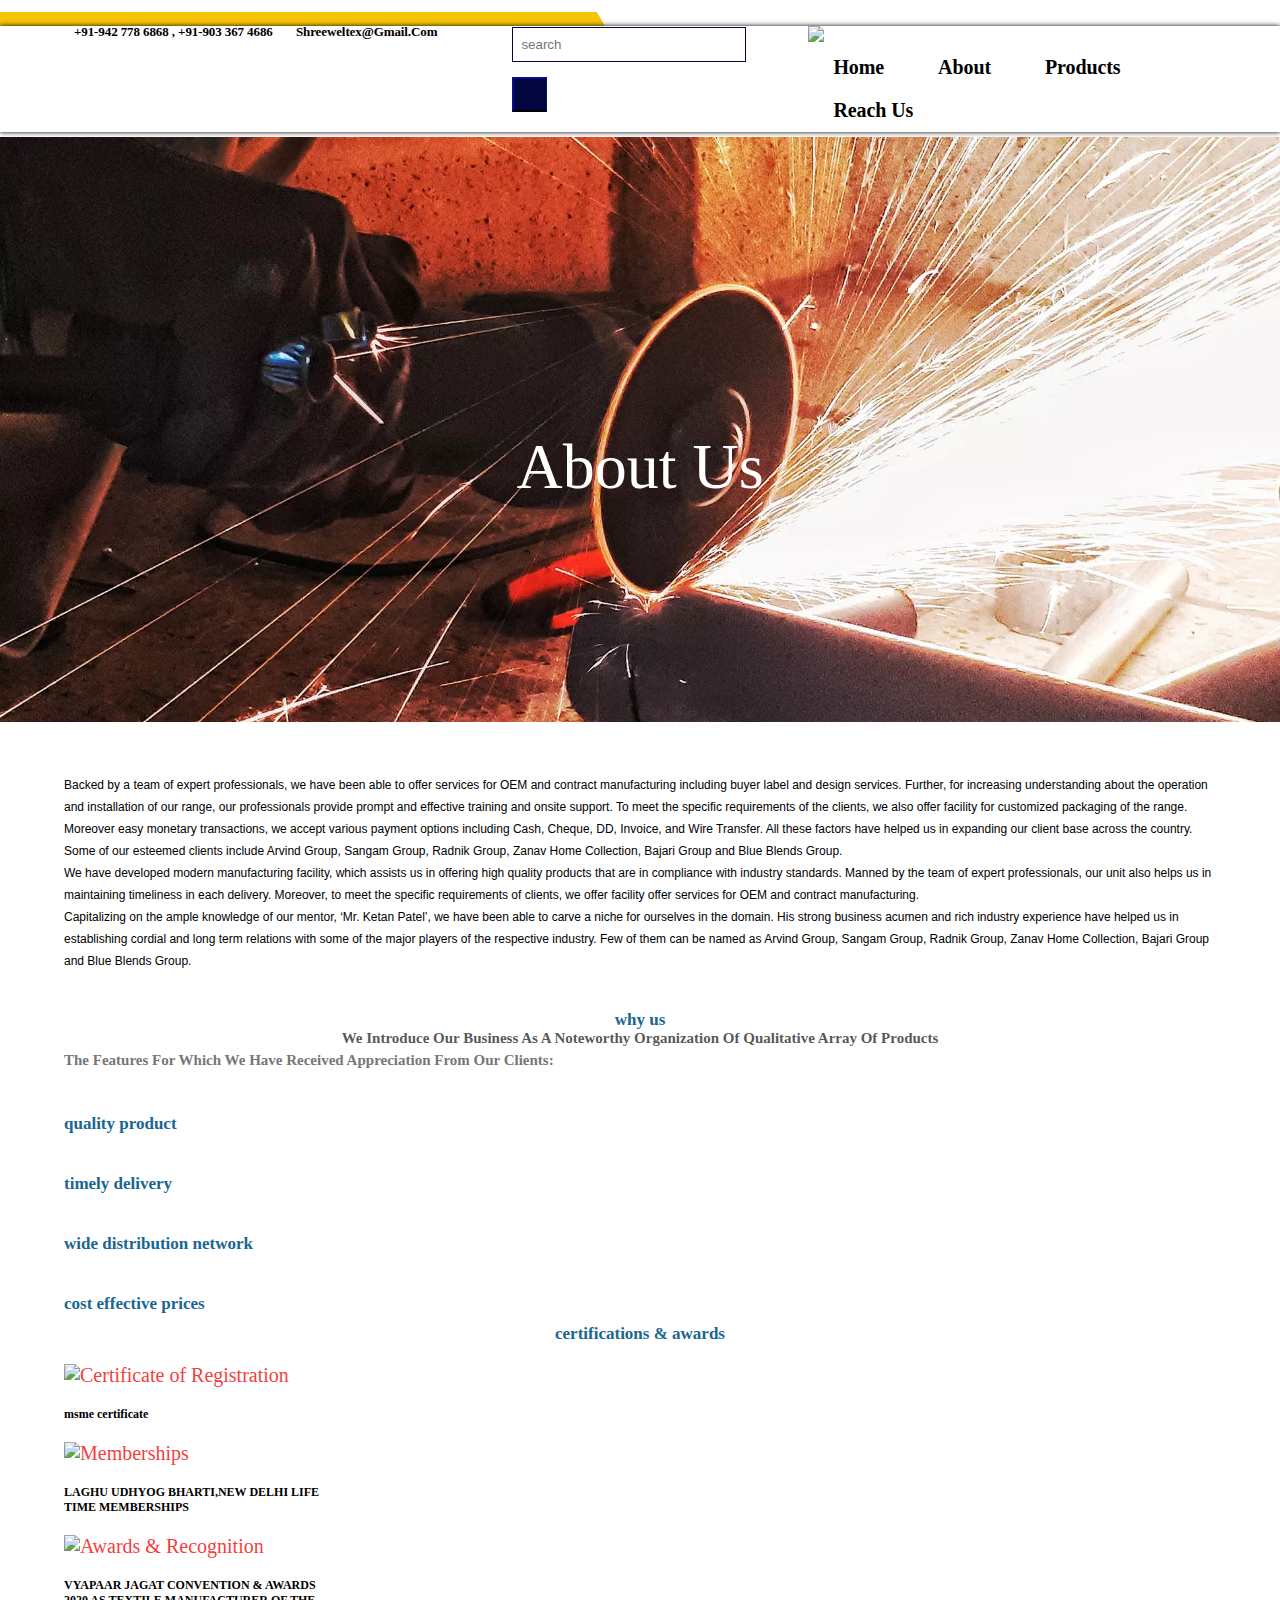
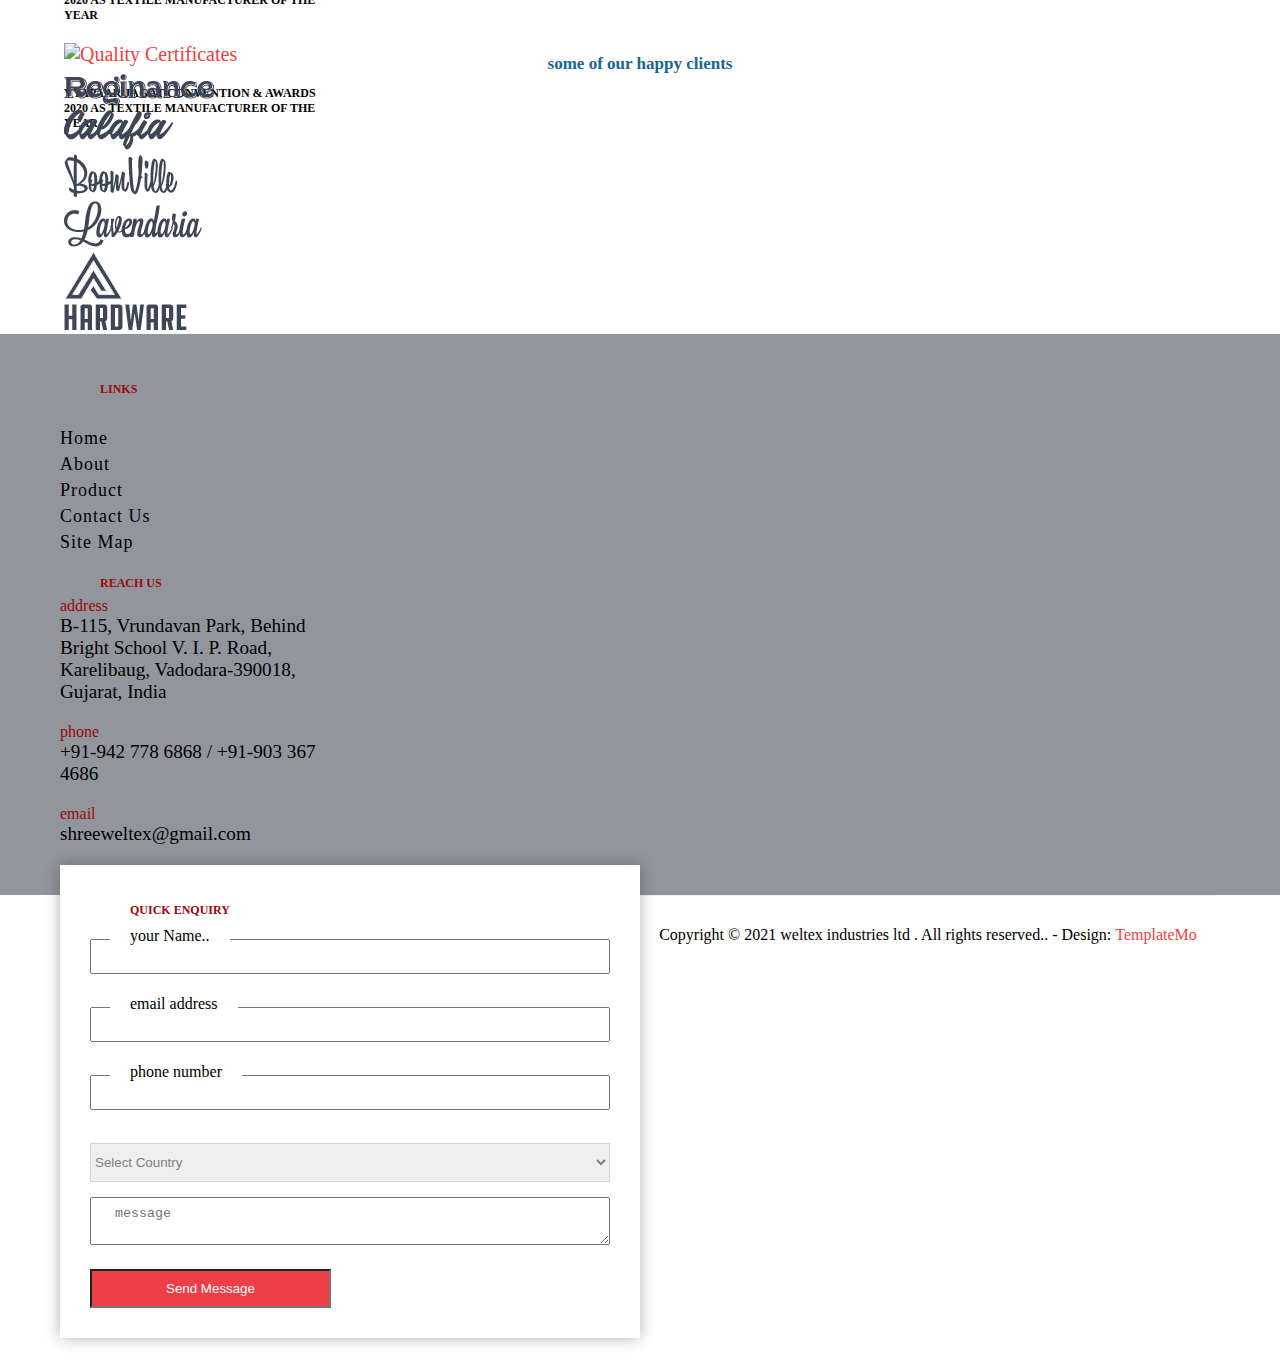
==== commit 74d3d2f7: "Add files via upload" ====
--- a/about.html
+++ b/about.html
@@ -281,7 +281,7 @@
               
                 <p  class="  mb-3"><span class="sp-text">Backed by a team of expert professionals, we have been able to offer services for OEM and contract manufacturing including buyer label and design services. Further, for increasing understanding about the operation and installation of our range, our professionals provide prompt and effective training and onsite support. To meet the specific requirements of the clients, we also offer facility for customized packaging of the range. Moreover easy monetary transactions, we accept various payment options including Cash, Cheque, DD, Invoice, and Wire Transfer. All these factors have helped us in expanding our client base across the country. Some of our esteemed clients include Arvind Group, Sangam Group, Radnik Group, Zanav Home Collection, Bajari Group and Blue Blends Group.</span></p>
 
-                <p class=" mb-3"><span class="sp-text">Established in the year 2011, ‘Shree Weltex Industries’ is one of the fastest growing manufacturers and suppliers of a wide array of Textile Machines and Textile Machine Spare Parts in Vadodara, Gujarat. Manufactured using optimum quality raw material, the range is appreciated for its precision design, durability, robust construction, high performance and low maintenance. Our firm commitment to superior quality, competitive prices and time bound delivery has helped us in gaining trust and confidence of clients.</span></p>
+                <!-- <p class=" mb-3"><span class="sp-text">Established in the year 2011, ‘Shree Weltex Industries’ is one of the fastest growing manufacturers and suppliers of a wide array of Textile Machines and Textile Machine Spare Parts in Vadodara, Gujarat. Manufactured using optimum quality raw material, the range is appreciated for its precision design, durability, robust construction, high performance and low maintenance. Our firm commitment to superior quality, competitive prices and time bound delivery has helped us in gaining trust and confidence of clients.</span></p> -->
                 <p  class=" mb-3"><span class="sp-text">We have developed modern manufacturing facility, which assists us in offering high quality products that are in compliance with industry standards. Manned by the team of expert professionals, our unit also helps us in maintaining timeliness in each delivery. Moreover, to meet the specific requirements of clients, we offer facility offer services for OEM and contract manufacturing.</span></p;>
                 <p  class=" mb-3"><span class="sp-text">Capitalizing on the ample knowledge of our mentor, ‘Mr. Ketan Patel’, we have been able to carve a niche for ourselves in the domain. His strong business acumen and rich industry experience have helped us in establishing cordial and long term relations with some of the major players of the respective industry. Few of them can be named as Arvind Group, Sangam Group, Radnik Group, Zanav Home Collection, Bajari Group and Blue Blends Group.</span></p>
           
@@ -325,7 +325,7 @@
                 <div class="section-title ">
                     <h3>certifications & awards</h3>
                 </div>
-                <div class="col-12 d-lg-flex d-md-block justify-content-between">
+                <div class="col-12 d-lg-flex d-md-block justify-content-between h30">
                     <div class="col-lg-3 col-sm-12 text-center shadow  bg-body rounded">
                         <div class="topbox">
                             <img src="https://5.imimg.com/data5/XW/YU/JT/SELLER-27637373/msme-certificate-jpeg-500x500.jpg" data-dataimg="https://5.imimg.com/data5/XW/YU/JT/SELLER-27637373/msme-certificate-jpeg-500x500.jpg" alt="Certificate of Registration" onclick="lightbox_open('https://5.imimg.com/data5/XW/YU/JT/SELLER-27637373/msme-certificate-jpeg-500x500.jpg');">
@@ -339,7 +339,7 @@
                         <h4>LAGHU UDHYOG BHARTI,NEW DELHI LIFE TIME MEMBERSHIPS</h4>
                     </div>
                     <div class="col-lg-3 col-sm-12 text-center shadow  bg-body rounded">
-                        <div class="topbox h-50">
+                        <div class="topbox h-75">
                             <img src="https://5.imimg.com/data5/SELLER/Default/2021/4/KO/LZ/MJ/27637373/vyapar-jagat-500x500.jpeg" data-dataimg="https://5.imimg.com/data5/SELLER/Default/2021/4/KO/LZ/MJ/27637373/vyapar-jagat-500x500.jpeg" alt="Awards &amp; Recognition" onclick="lightbox_open('https://5.imimg.com/data5/SELLER/Default/2021/4/KO/LZ/MJ/27637373/vyapar-jagat-500x500.jpeg');">
                         </div>
                         <h4>VYAPAAR JAGAT CONVENTION & AWARDS 2020 AS TEXTILE MANUFACTURER OF THE YEAR</h4>
@@ -358,8 +358,22 @@
             </div>
             </section>
 
-
-
+          
+<section class="mb-5">
+            <div class="container ">
+                <div class="section-title mb-4">
+                    <h3> some of our happy clients</h3> </div>
+                <div class="row  text-center ">
+                <div class="col-lg-2 col-md-4"><img src="images/c1.png" class="img-fluid component" ></div>
+                <div class="col-lg-2 col-md-4"><img src="images/c2.png" class="img-fluid component" ></div>
+                <div class="col-lg-2 col-md-4"><img src="images/c3.png" class="img-fluid component"></div>
+                <div class="col-lg-2 col-md-4"><img src="images/c4.png" class="img-fluid component" ></div>
+                <div class="col-lg-2 col-md-4"><img src="images/c5.png" class="img-fluid component" ></div>
+                <div class="col-lg-2 col-md-4"><img src="images/c6.png" class="img-fluid component" ></div>
+                </div>
+                </div>
+                
+            </section>
     <div class="footer-bar d-lg-flex justify-content-between d-md-block">
         <div class="footer-box">
             <h4 class="title">
--- a/style.css
+++ b/style.css
@@ -817,7 +817,7 @@
 
 
     .conbtn{
-       background: #99080f;
+       background: #ef3e46;
        color: white;
     margin-top: 20px;
     padding: 10px 30px;
@@ -828,8 +828,8 @@
     }
     .conbtn:hover{
         background: transparent;
-        border-color: #99080f;
-        color: #99080f;
+        border-color: #ef3e46;
+        color: #ef3e46;
     }
 
 
@@ -913,6 +913,8 @@
 /* about page */
 .banner{
 background: url(images/about-bg.webp);
+  /* background: url(https://aiwaapp.net/cache/media_cache/87d8a85187070c8d89f984603cdefcd6.jpg); */
+
 background-position: center;
 background-size: cover;
 height: 65vh;
@@ -971,6 +973,11 @@
  .col-lg-3{
     width: 24%!important;
 }
+.h30{
+    height: 300px;
+}
+
+
 
 /* contact page */
 
@@ -1018,12 +1025,12 @@
 border: 1px solid;
 text-align: center;
 position: relative;
-top: 45px;
+top: 36px;
 left: -30px;
 line-height: 30px;
 }
 .follow{
-margin-top: 40px;
+margin-top: 10px;
 
 }
 .ficon{
@@ -1036,17 +1043,17 @@
     /* padding: 0 60px; */
 }
 .ficon .icon{
-    width:40px;
-    height:40px;
+    width:30px;
+    height:30px;
     border-radius: 50%;
-    line-height: 40px;
-    background-color:#614a3d ;
+    line-height: 30px;
+    background-color:#ef3e46 ;
 }
 .icon i{
     color:#fff;
 }
 .ficon .icon:hover{
-    background-color: steelblue;
+    background-color: #b8111a;
 }
 
 
--- a/style1.css
+++ b/style1.css
@@ -82,14 +82,23 @@
 .footer-bar .menu ul{
     padding-left: 0!important;
 }
+.conbtn{
+    padding: 10px;
+}
 
 /* product pge */
 .col3{
     width: 100%;
     margin-bottom: 10px;
 }
+.col-lg-3{
+    width: 100%!important;
+}
 button{
     border-right: none!important;
+}
+.h30{
+    height: auto;
 }
 /* contactpage */
 .map .con-box {
@@ -119,10 +128,17 @@
 /* slider */
 
 .mySlides {display: none;
+width: 500px;
+margin: auto;
     height: 300px;
+    text-align: center;
+    
 }
- .myslides img {vertical-align: middle;
-/* height: 50vh; */
+ .slideshow-container img {vertical-align: middle;
+    width: 100%;
+height: 48vh;
+box-shadow: 0 0 5px black;
+
  }
 
 /* Slideshow container */
@@ -130,15 +146,18 @@
   max-width: 1000px;
   position: relative;
   margin: auto;
+  /* background: url(https://aiwaapp.net/cache/media_cache/87d8a85187070c8d89f984603cdefcd6.jpg); */
+  
 }
 
 /* Caption text */
 .text {
-  color:#717171;
+  color:#ef3e46;
   font-size: 15px;
   padding: 8px 12px;
   position: absolute;
-  bottom: 8px;
+  bottom: 20px;
+  left: 0;
   width: 100%;
   text-align: center;
 }
